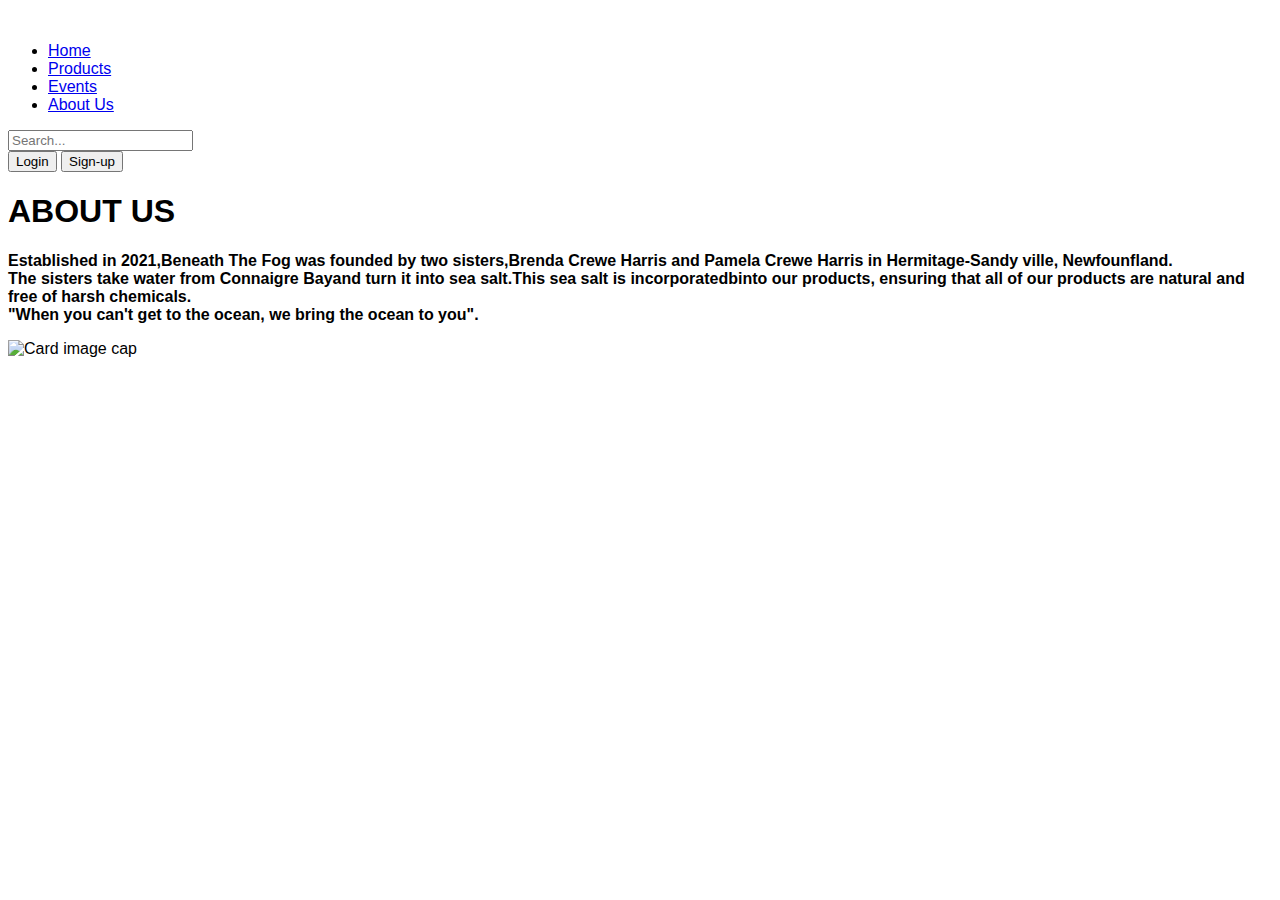
==== Aboutus.html @ 3e997ed9 "Added comment to About.html" ====
<!DOCTYPE html>
<html lang="en">
<head>
  <meta charset="UTF-8">
  <meta http-equiv="X-UA-Compatible" content="IE=edge">
  <meta name="viewport" content="width=device-width, initial-scale=1.0">

  <link href="https://cdn.jsdelivr.net/npm/bootstrap@5.2.1/dist/css/bootstrap.min.css" rel="stylesheet" integrity="sha384-iYQeCzEYFbKjA/T2uDLTpkwGzCiq6soy8tYaI1GyVh/UjpbCx/TYkiZhlZB6+fzT" crossorigin="anonymous">
  <script defer src="https://cdn.ajsdelivr.net/npm/bootstrap@5.2.1/dist/js/bootstrap.bundle.min.js" integrity="sha384-u1OknCvxWvY5kfmNBILK2hRnQC3Pr17a+RTT6rIHI7NnikvbZlHgTPOOmMi466C8" crossorigin="anonymous"></script>

  <link rel="stylesheet" href="style.css">

  <title>Beneath The Fog</title>
</head>
<body>
  <!-- Nav bar code-->
    <header class="p-3 text-bg-dark">
        <div class="container">
          <div class="d-flex flex-wrap align-items-center justify-content-center justify-content-lg-start">
            <a href="/" class="d-flex align-items-center mb-2 mb-lg-0 text-white text-decoration-none">
                <img src="/images/logo1.jpg" alt="" >
            </a>
    
            <ul class="nav col-12 col-lg-auto me-lg-auto mb-2 justify-content-center mb-md-0">
              <li><a href="index.html" class="nav-link px-2 text-primary">Home</a></li>
              <li><a href="#" class="nav-link px-2 text-white">Products</a></li>
              <li><a href="events.html" class="nav-link px-2 text-white">Events</a></li>
              <li><a href="Aboutus.html" class="nav-link px-2 text-white">About Us</a></li>
            </ul>
    
            <form class="col-12 col-lg-auto mb-3 mb-lg-0 me-lg-3" role="search">
              <input type="search" class="form-control form-control-dark text-bg-dark" placeholder="Search..." aria-label="Search">
            </form>
    
            <div class="text-end">
              <button type="button" class="btn btn-outline-light me-2">Login</button>
              <button type="button" class="btn btn-warning">Sign-up</button>
            </div>
          </div>
        </div>
      </header>

      <div class="container">
        <div class="row">
        <div class="COL">
          <h1 class="display-1">ABOUT US</h1>
        </div>  
        <div class="col-lg-6">
          <div class="card-body d-flex flex-column align-items-start">
            <strong class="d-inline-block mb-2 text-success">
              <p>Established in 2021,<b>Beneath The Fog</b> was founded by two sisters,<b>Brenda Crewe Harris </b>and <b>Pamela Crewe Harris</b>
              in Hermitage-Sandy ville, Newfounfland. 
              <br>
              The sisters take water from<b> Connaigre Bay</b>and turn it into sea salt.This sea salt is incorporatedbinto our products, ensuring that all of our products are natural and free of harsh chemicals.
              <br>
              "When you can't get to the ocean, we bring the ocean to you".
              </p></strong>
           </div>
          </div>
           <div class="col-lg-6">
            <img class="card-img-right flex-auto d-none d-lg-block" src="/images/sistersimg.jpg.jpeg" alt="Card image cap" style="width:20rem;height:20rem;">
         </div>
      <div>
      </div>
   </body>
</html>
---- style.css ----
body{
    font-family:'Segoe UI', Tahoma, Geneva, Verdana, sans-serif;
    background-image:url("/images/img\ 47.jpg")
}
h1-custom{
    color:white;
}
.c-item {
    height: 360px;
  }
  
.c-img {
    height: 100%;
    object-fit:cover;
  }
  .social-icons{
    padding:30px;
    background-color:#00506b;
    text-align: center;
  }
  .social-icons a{
    color:#fff;
    line-height:30px;
    font-size:30px;
    margin: 0 5px;
    text-decoration:none;
    
  }
  .social-icons a i{
    line-height:30px;
    font-size:30px;
    -webkit-transition: all 200ms ease-in;
    -webkit-transform: scale(1); 
    -ms-transition: all 200ms ease-in;
    -ms-transform: scale(1); 
    -moz-transition: all 200ms ease-in;
    -moz-transform: scale(1);
    transition: all 200ms ease-in;
    transform: scale(1);
  }
  .social-icons a:hover i{
    box-shadow: 0px 0px 150px #000000;
    z-index: 2;
    -webkit-transition: all 200ms ease-in;
    -webkit-transform: scale(1.5);
    -ms-transition: all 200ms ease-in;
    -ms-transform: scale(1.5);   
    -moz-transition: all 200ms ease-in;
    -moz-transform: scale(1.5);
    transition: all 200ms ease-in;
    transform: scale(1.5);
  }
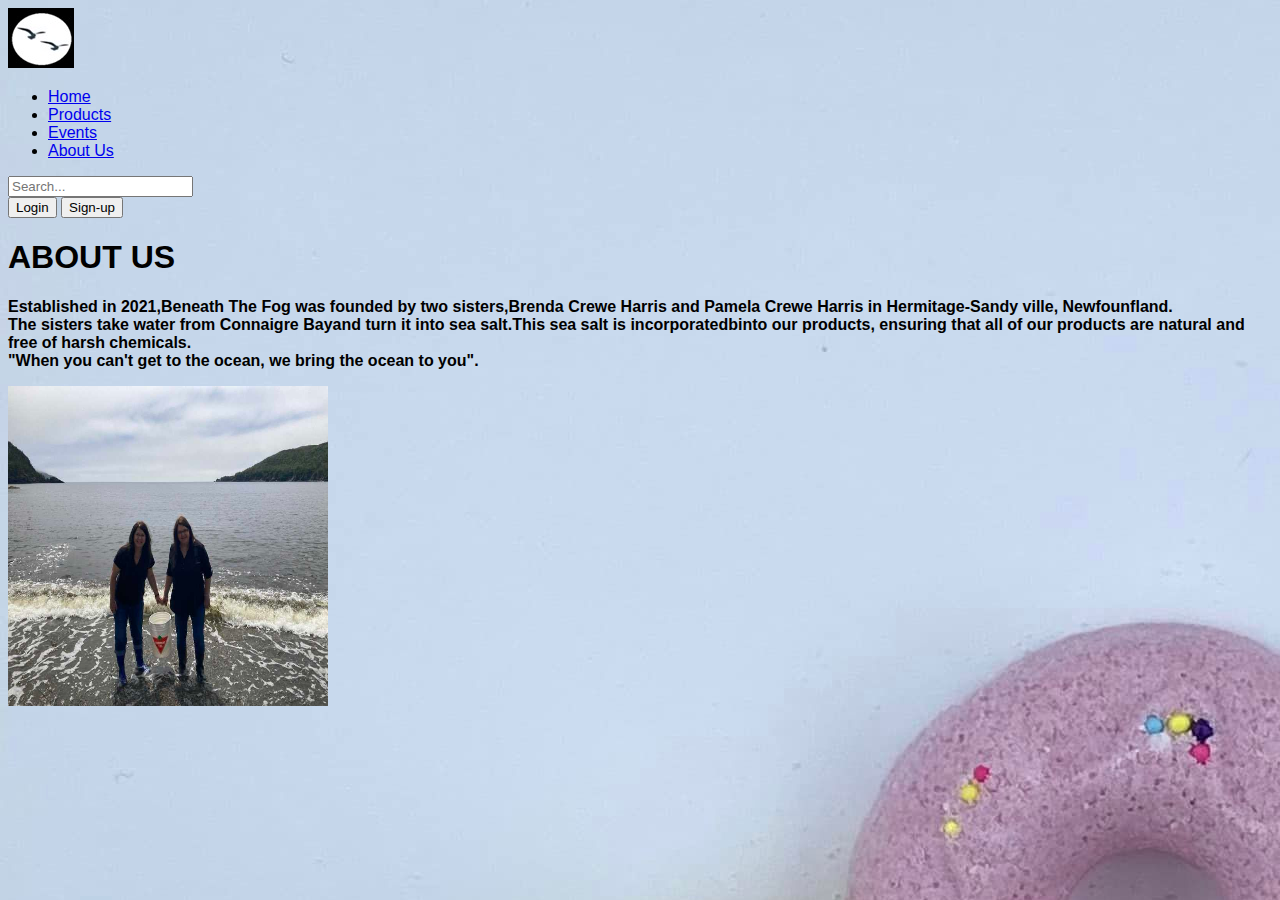
==== commit 97f45d36: "Multiple changes done" ====
--- a/Aboutus.html
+++ b/Aboutus.html
@@ -9,11 +9,10 @@
   <script defer src="https://cdn.ajsdelivr.net/npm/bootstrap@5.2.1/dist/js/bootstrap.bundle.min.js" integrity="sha384-u1OknCvxWvY5kfmNBILK2hRnQC3Pr17a+RTT6rIHI7NnikvbZlHgTPOOmMi466C8" crossorigin="anonymous"></script>
 
   <link rel="stylesheet" href="style.css">
-
+  <script src="main.js"></script>
   <title>Beneath The Fog</title>
 </head>
 <body>
-  <!-- Nav bar code-->
     <header class="p-3 text-bg-dark">
         <div class="container">
           <div class="d-flex flex-wrap align-items-center justify-content-center justify-content-lg-start">
@@ -33,8 +32,8 @@
             </form>
     
             <div class="text-end">
-              <button type="button" class="btn btn-outline-light me-2">Login</button>
-              <button type="button" class="btn btn-warning">Sign-up</button>
+              <button type="button" class="btn btn-outline-light me-2" onclick="loadLogin()">Login</button>
+              <button type="button" class="btn btn-warning" onclick="loadSignup()">Sign-up</button>
             </div>
           </div>
         </div>
--- a/style.css
+++ b/style.css
@@ -6,7 +6,7 @@
     color:white;
 }
 .c-item {
-    height: 360px;
+    height: 360px
   }
   
 .c-img {
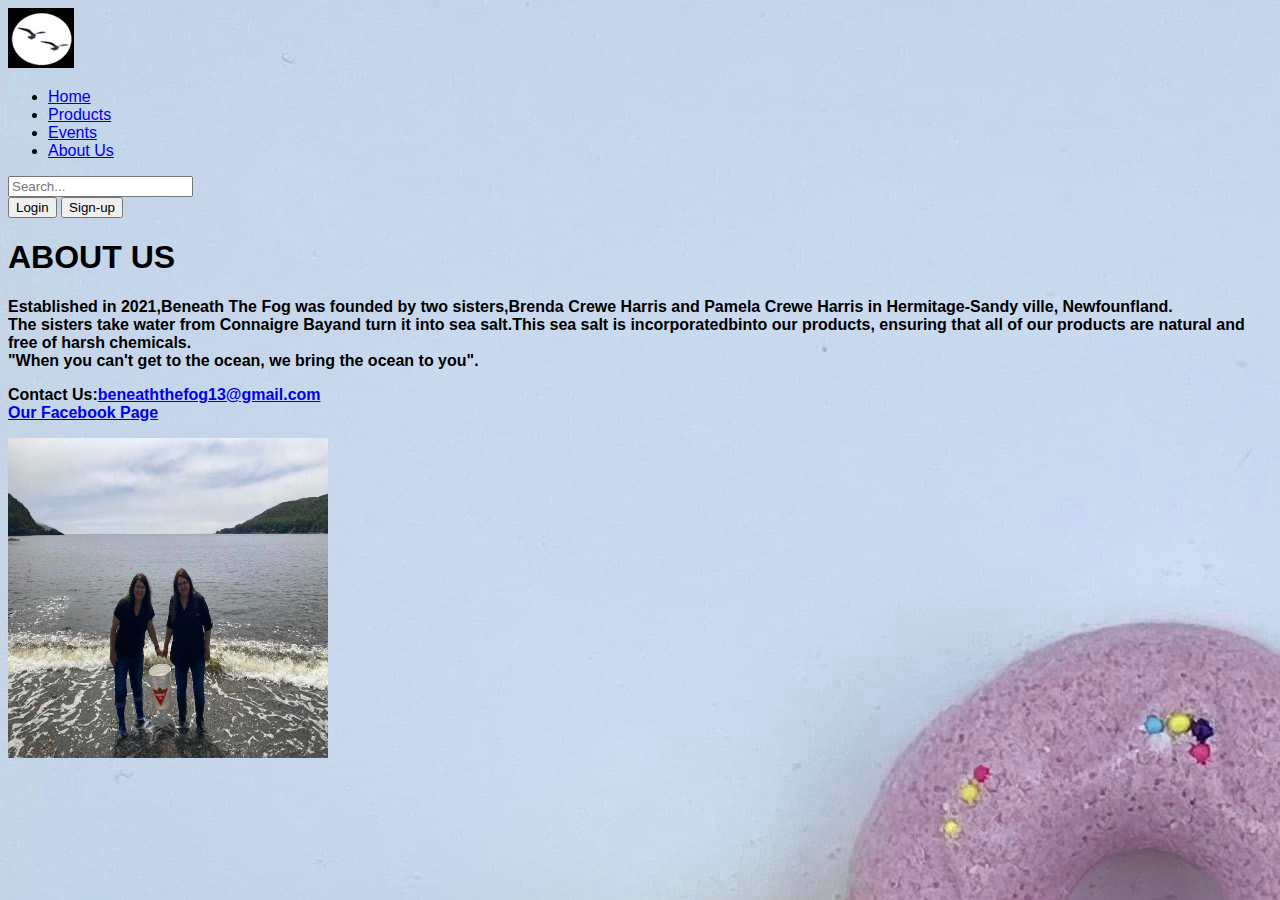
==== commit 5594c732: "updated Aboutus,html page" ====
--- a/Aboutus.html
+++ b/Aboutus.html
@@ -53,7 +53,12 @@
               The sisters take water from<b> Connaigre Bay</b>and turn it into sea salt.This sea salt is incorporatedbinto our products, ensuring that all of our products are natural and free of harsh chemicals.
               <br>
               "When you can't get to the ocean, we bring the ocean to you".
-              </p></strong>
+              </p>
+             
+              <p>Contact Us:<a href="mailto:beneaththefog13@gmail.com">beneaththefog13@gmail.com</a><br>
+                <a href="
+                https://www.facebook.com/profile.php?id=100078494063621" target="_blank">Our Facebook Page</a></p>
+              </strong>
            </div>
           </div>
            <div class="col-lg-6">
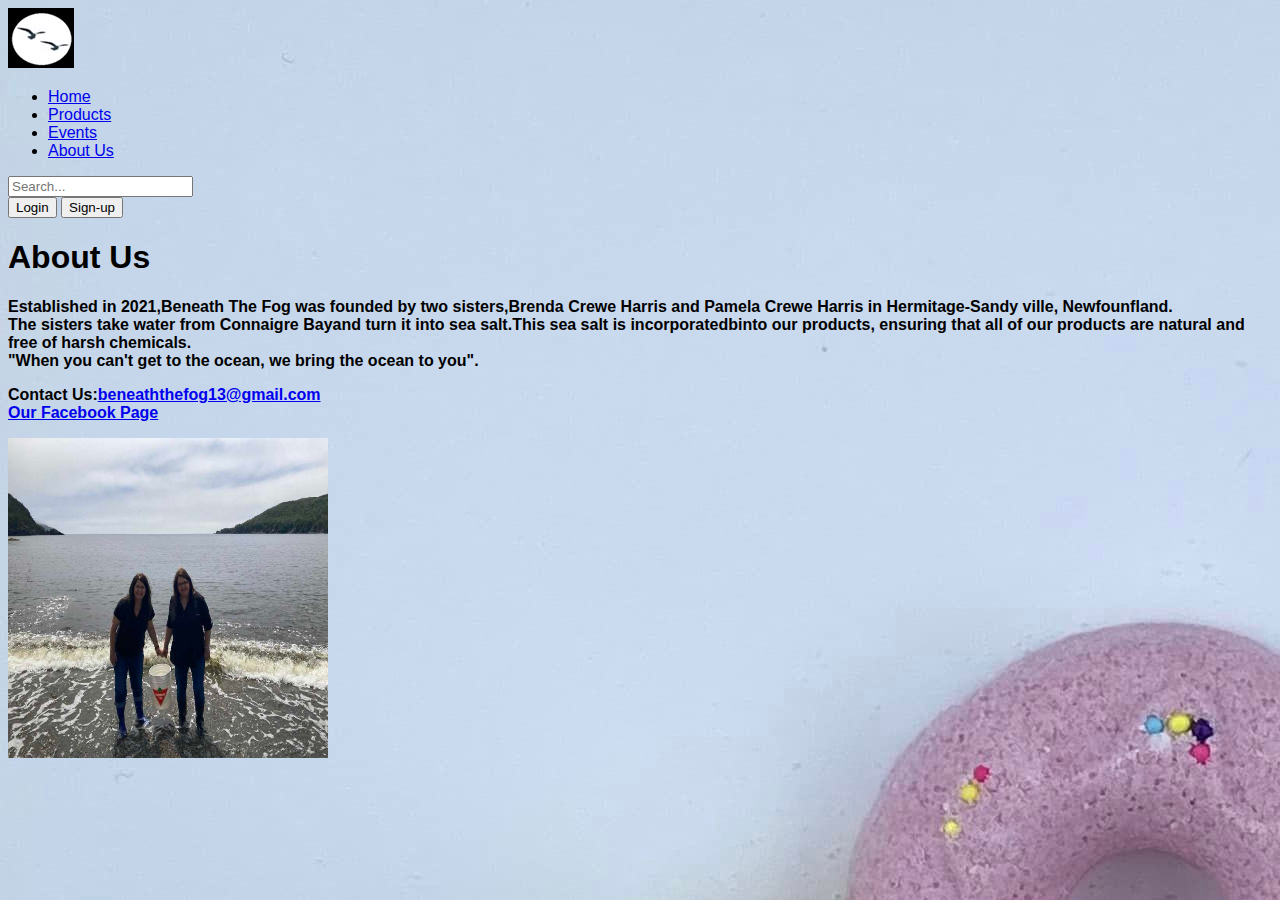
==== commit 813e5c5f: "Created Products page and updated multiple pages" ====
--- a/Aboutus.html
+++ b/Aboutus.html
@@ -22,7 +22,7 @@
     
             <ul class="nav col-12 col-lg-auto me-lg-auto mb-2 justify-content-center mb-md-0">
               <li><a href="index.html" class="nav-link px-2 text-primary">Home</a></li>
-              <li><a href="#" class="nav-link px-2 text-white">Products</a></li>
+              <li><a href="products.html" class="nav-link px-2 text-white">Products</a></li>
               <li><a href="events.html" class="nav-link px-2 text-white">Events</a></li>
               <li><a href="Aboutus.html" class="nav-link px-2 text-white">About Us</a></li>
             </ul>
@@ -42,7 +42,7 @@
       <div class="container">
         <div class="row">
         <div class="COL">
-          <h1 class="display-1">ABOUT US</h1>
+          <h1 class="display-2 ">About Us</h1>
         </div>  
         <div class="col-lg-6">
           <div class="card-body d-flex flex-column align-items-start">
--- a/style.css
+++ b/style.css
@@ -13,40 +13,26 @@
     height: 100%;
     object-fit:cover;
   }
-  .social-icons{
-    padding:30px;
-    background-color:#00506b;
-    text-align: center;
-  }
-  .social-icons a{
-    color:#fff;
-    line-height:30px;
-    font-size:30px;
-    margin: 0 5px;
-    text-decoration:none;
-    
-  }
-  .social-icons a i{
-    line-height:30px;
-    font-size:30px;
-    -webkit-transition: all 200ms ease-in;
-    -webkit-transform: scale(1); 
-    -ms-transition: all 200ms ease-in;
-    -ms-transform: scale(1); 
-    -moz-transition: all 200ms ease-in;
-    -moz-transform: scale(1);
-    transition: all 200ms ease-in;
-    transform: scale(1);
-  }
-  .social-icons a:hover i{
-    box-shadow: 0px 0px 150px #000000;
-    z-index: 2;
-    -webkit-transition: all 200ms ease-in;
-    -webkit-transform: scale(1.5);
-    -ms-transition: all 200ms ease-in;
-    -ms-transform: scale(1.5);   
-    -moz-transition: all 200ms ease-in;
-    -moz-transform: scale(1.5);
-    transition: all 200ms ease-in;
-    transform: scale(1.5);
-  }+ .Product-div {
+    display:flex;
+    justify-content: center;
+    align-items: center;
+    flex-wrap: wrap;
+}
+.Product-div-img{
+   width:200px;
+   height:300px;
+   border:2px solid grey;
+   border-radius: 13px;
+   box-shadow:4px 7px 7px 0px black;
+   cursor: pointer;
+   margin: 10px;
+   transition:400ms;
+}
+.Product-div-img:hover {
+  filter:grayscale(1);
+  transform:scale(1.03);
+  
+}
+
+
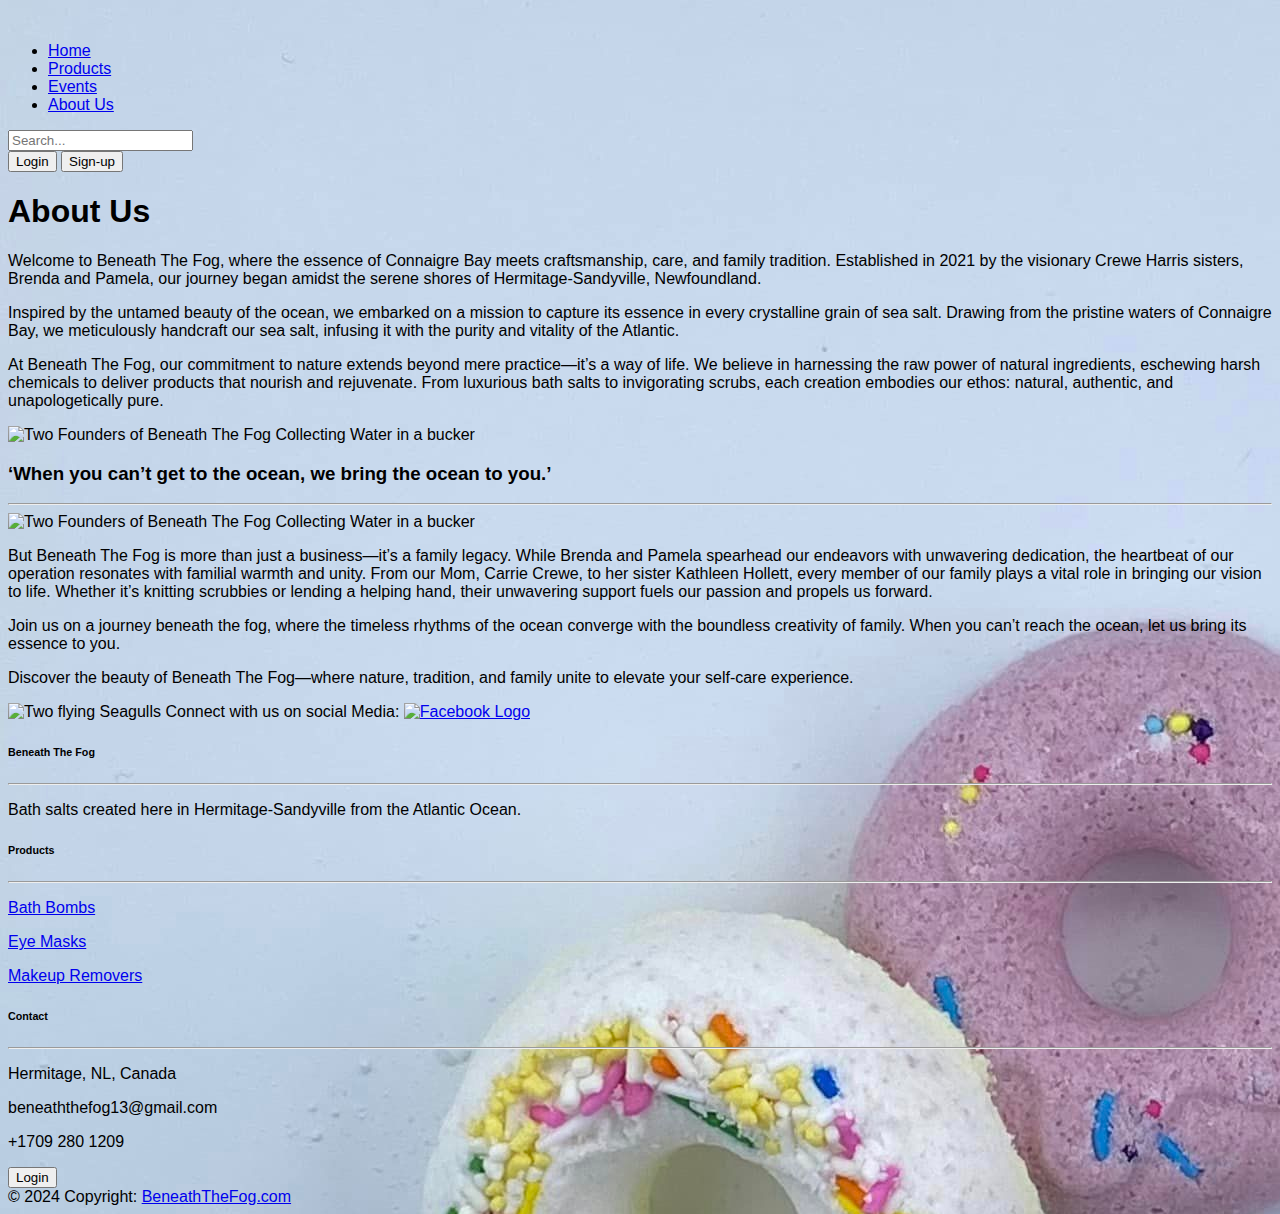
==== commit 393e3d9d: "Update Aboutus.html" ====
--- a/Aboutus.html
+++ b/Aboutus.html
@@ -17,7 +17,7 @@
         <div class="container">
           <div class="d-flex flex-wrap align-items-center justify-content-center justify-content-lg-start">
             <a href="/" class="d-flex align-items-center mb-2 mb-lg-0 text-white text-decoration-none">
-                <img src="/images/logo1.jpg" alt="" >
+                <img src="/images/BeneathTheFogLogo.png" width="100px" alt="" >
             </a>
     
             <ul class="nav col-12 col-lg-auto me-lg-auto mb-2 justify-content-center mb-md-0">
@@ -38,33 +38,89 @@
           </div>
         </div>
       </header>
+      <section class="AboutInfo">
+        <div class="container p-3">
+            <div class="row">
+                <div class="col-lg-6">
+                    <h1>About Us</h1>
+                    <p>Welcome to Beneath The Fog, where the essence of Connaigre Bay meets craftsmanship, care, and family tradition. Established in 2021 by the visionary Crewe Harris sisters, Brenda and Pamela, our journey began amidst the serene shores of Hermitage-Sandyville, Newfoundland.</p>
+                    <p>Inspired by the untamed beauty of the ocean, we embarked on a mission to capture its essence in every crystalline grain of sea salt. Drawing from the pristine waters of Connaigre Bay, we meticulously handcraft our sea salt, infusing it with the purity and vitality of the Atlantic.</p>
+                    <p>At Beneath The Fog, our commitment to nature extends beyond mere practice—it’s a way of life. We believe in harnessing the raw power of natural ingredients, eschewing harsh chemicals to deliver products that nourish and rejuvenate. From luxurious bath salts to invigorating scrubs, each creation embodies our ethos: natural, authentic, and unapologetically pure.</p>
+                </div>
+                <div class="col-lg-6">
+                    <img src="images/AboutUs.jpeg" alt="Two Founders of Beneath The Fog Collecting Water in a bucker" class="d-block w-100">
+                </div>
+            </div>
+            <div class="row">
+                <div class="col-12">
+                    <h3 class="display-4 text-center text-lg-end">‘When you can’t get to the ocean, we bring the ocean to you.’</h3>
+                </div>
+            </div>
+            <hr>
+            <div class="row">
+                <div class="col-md-6">
+                    <img src="images/Moms.jpg" alt="Two Founders of Beneath The Fog Collecting Water in a bucker" class="img-fluid">
+                </div>
+                <div class="col-md-6">
+                    <p>But Beneath The Fog is more than just a business—it’s a family legacy. While Brenda and Pamela spearhead our endeavors with unwavering dedication, the heartbeat of our operation resonates with familial warmth and unity. From our Mom, Carrie Crewe, to her sister Kathleen Hollett, every member of our family plays a vital role in bringing our vision to life. Whether it’s knitting scrubbies or lending a helping hand, their unwavering support fuels our passion and propels us forward.</p>
+                    <p>Join us on a journey beneath the fog, where the timeless rhythms of the ocean converge with the boundless creativity of family. When you can’t reach the ocean, let us bring its essence to you.</p>
+                    <p>Discover the beauty of Beneath The Fog—where nature, tradition, and family unite to elevate your self-care experience.</p>
+                </div>
+            </div>
+        </div>
+    </section>
+    
+    <footer class="text-center text-lg-start text-white">
+    
+      <!-- Section: Social media -->
+    <section class="SocialMedia d-flex justify-content-center p-2">
+      <div>
+          <img src="images/BeneathTheFogLogo.png" width="50" alt="Two flying Seagulls" ></img>
+          <span>Connect with us on social Media:</span>
+          <a href="https://www.facebook.com/people/Beneath-The-Fog/100078494063621/">
+          <img src="images/FacebookLogo.png" width="30" alt="Facebook Logo" ></img> </a>
+      </div>
+    </section>
+  
+    <!-- Section: Links  -->
+    <section class="Information">
+      <div class="container text-center text-md-start mt-5">
+        <div class="row mt-2">
+          <!-- Column -->
+          <div class="col-md-3 col-lg-4 col-xl-3 mx-auto mb-4">
+            <h6 class="title">Beneath The Fog</h6>
+            <hr class="mb-4 mt-0 d-inline-block mx-auto custom-hr" />
+            <p>Bath salts created here in Hermitage-Sandyville from the Atlantic Ocean.             </p>
+          </div>
+          <!-- Column -->
+          <div class="col-md-2 col-lg-2 col-xl-2 mx-auto mb-4">
+            <h6 class="title">Products</h6>
+            <hr class="mb-4 mt-0 d-inline-block mx-auto custom-hr" />
+            <p><a href="products.html" class="text-white">Bath Bombs</a></p>
+            <p><a href="products.html" class="text-white">Eye Masks</a></p>
+            <p><a href="products.html" class="text-white">Makeup Removers</a></p>
+          </div>
+          <!-- Column -->
+          <div class="col-md-3 col-lg-2 col-xl-2 mx-auto mb-4">
+            <h6 class="title">Contact</h6>
+            <hr class="mb-4 mt-0 d-inline-block mx-auto custom-hr" />
+            <p><i class="fas fa-home mr-3"></i> Hermitage, NL, Canada</p>
+            <p><i class="fas fa-envelope mr-3"></i> beneaththefog13@gmail.com</p>
+            <p><i class="fas fa-phone mr-3"></i> +1709 280 1209</p>
+          </div>
+          <!-- Column -->
+          <div class="col-md-4 col-lg-3 col-xl-3 mx-auto mb-md-0 mb-4">
+            <button type="button" class="btn btn-outline-light me-2" onclick="loadLogin()">Login</button>
+          </div>
+        </div>
+      </div>
+    </section>
+  
+    <section class="Copyright d-flex justify-content-center p-2"> © 2024 Copyright:  
+      <a class="text-white" href="index.html">  BeneathTheFog.com </a>
+  </section>
+  </footer>
+    
 
-      <div class="container">
-        <div class="row">
-        <div class="COL">
-          <h1 class="display-2 ">About Us</h1>
-        </div>  
-        <div class="col-lg-6">
-          <div class="card-body d-flex flex-column align-items-start">
-            <strong class="d-inline-block mb-2 text-success">
-              <p>Established in 2021,<b>Beneath The Fog</b> was founded by two sisters,<b>Brenda Crewe Harris </b>and <b>Pamela Crewe Harris</b>
-              in Hermitage-Sandy ville, Newfounfland. 
-              <br>
-              The sisters take water from<b> Connaigre Bay</b>and turn it into sea salt.This sea salt is incorporatedbinto our products, ensuring that all of our products are natural and free of harsh chemicals.
-              <br>
-              "When you can't get to the ocean, we bring the ocean to you".
-              </p>
-             
-              <p>Contact Us:<a href="mailto:beneaththefog13@gmail.com">beneaththefog13@gmail.com</a><br>
-                <a href="
-                https://www.facebook.com/profile.php?id=100078494063621" target="_blank">Our Facebook Page</a></p>
-              </strong>
-           </div>
-          </div>
-           <div class="col-lg-6">
-            <img class="card-img-right flex-auto d-none d-lg-block" src="/images/sistersimg.jpg.jpeg" alt="Card image cap" style="width:20rem;height:20rem;">
-         </div>
-      <div>
-      </div>
    </body>
-</html>+</html>
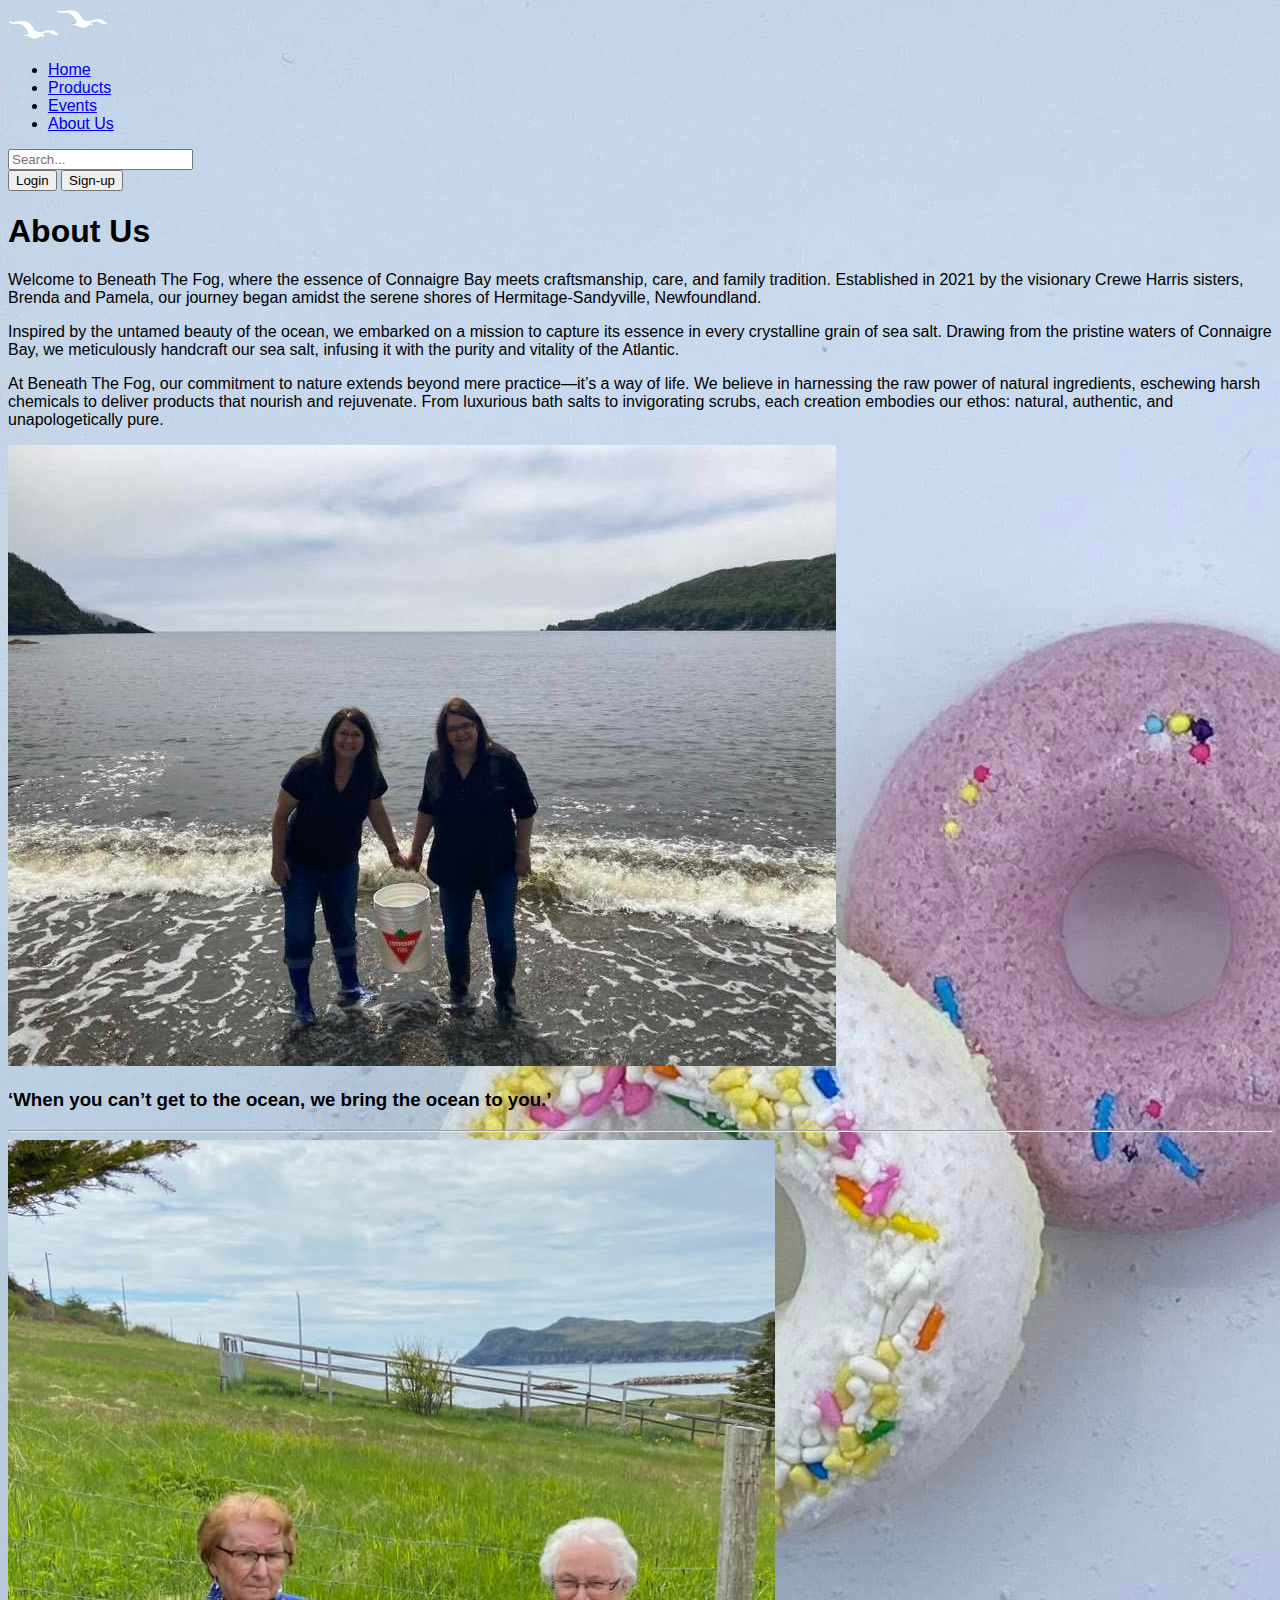
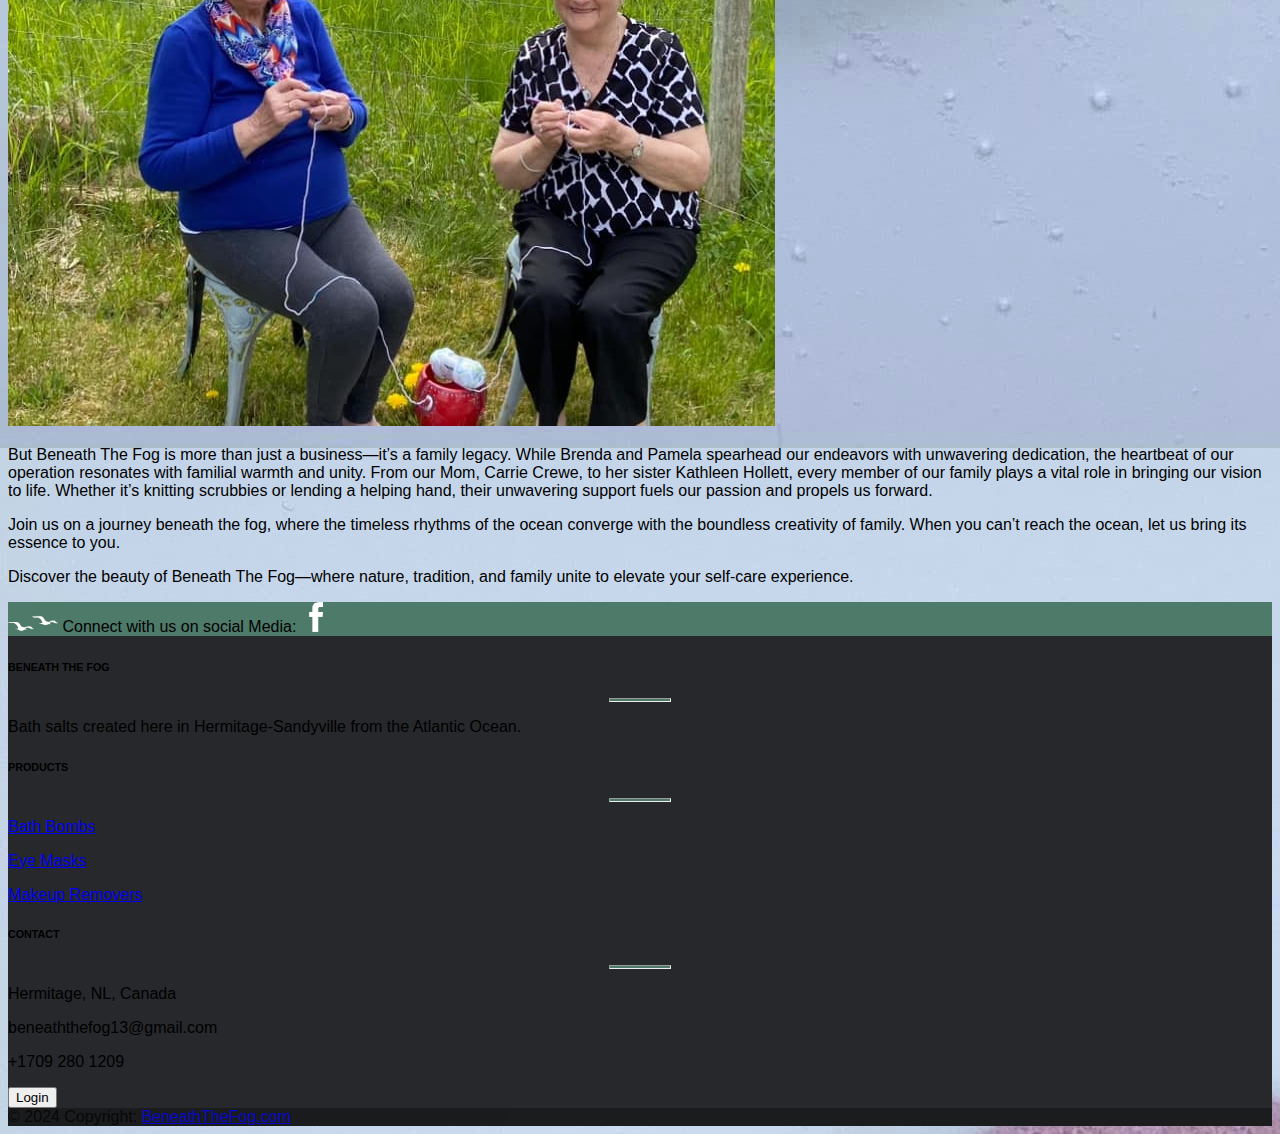
==== commit b013658f: "Update Aboutus.html" ====
--- a/Aboutus.html
+++ b/Aboutus.html
@@ -17,7 +17,7 @@
         <div class="container">
           <div class="d-flex flex-wrap align-items-center justify-content-center justify-content-lg-start">
             <a href="/" class="d-flex align-items-center mb-2 mb-lg-0 text-white text-decoration-none">
-                <img src="/images/BeneathTheFogLogo.png" width="100px" alt="" >
+                <img src="/images/BeneathTheFogLogo.png" width="100px" alt="Two seasgulls flying above one another." >
             </a>
     
             <ul class="nav col-12 col-lg-auto me-lg-auto mb-2 justify-content-center mb-md-0">
--- a/style.css
+++ b/style.css
@@ -35,4 +35,27 @@
   
 }
 
+footer{
+  background-color: #26282b;
+}
 
+.SocialMedia{
+  background-color: #4E7A69;
+}
+
+.Copyright{
+  background-color: #18191a;
+  opacity: 80%;
+}
+
+.custom-hr {
+  width: 60px;
+  background-color: #4E7A69;
+  height: 2px;
+}
+
+.title{
+  text-transform:uppercase;
+  font-weight: bold;
+}
+
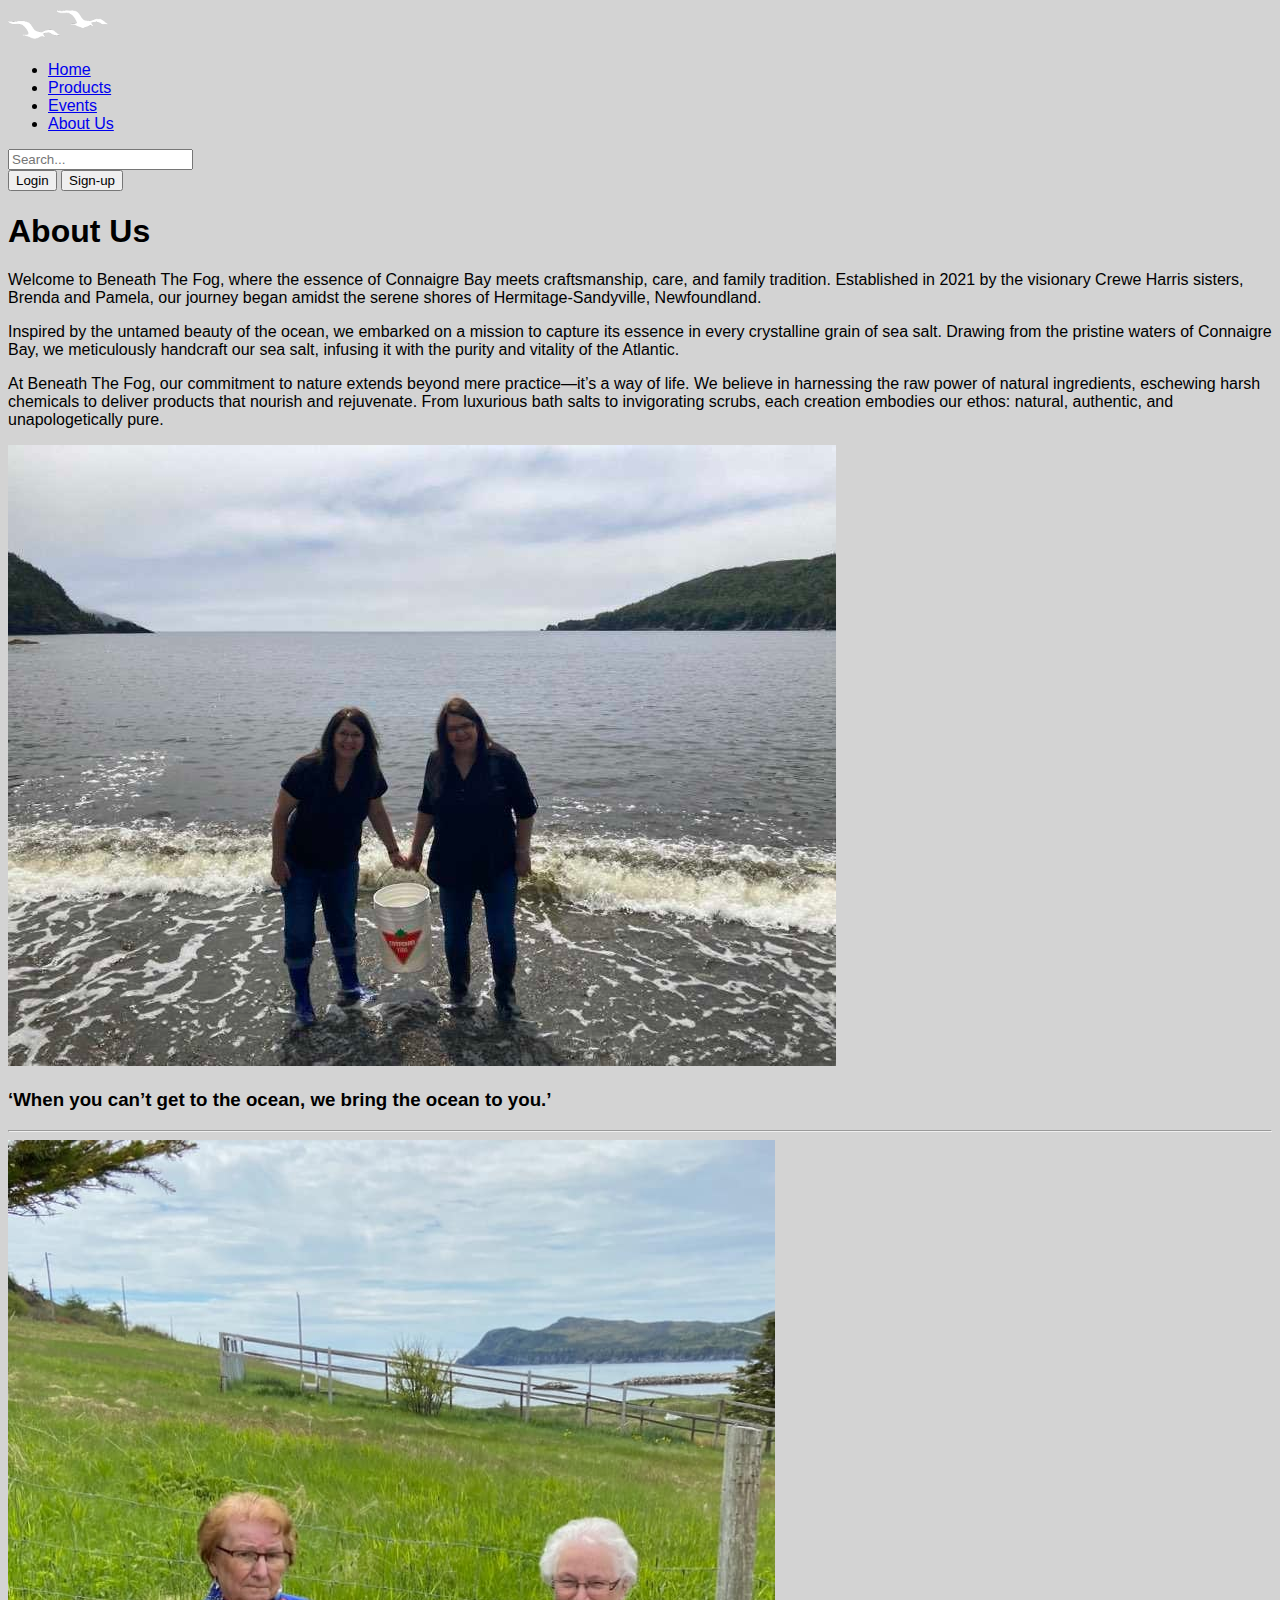
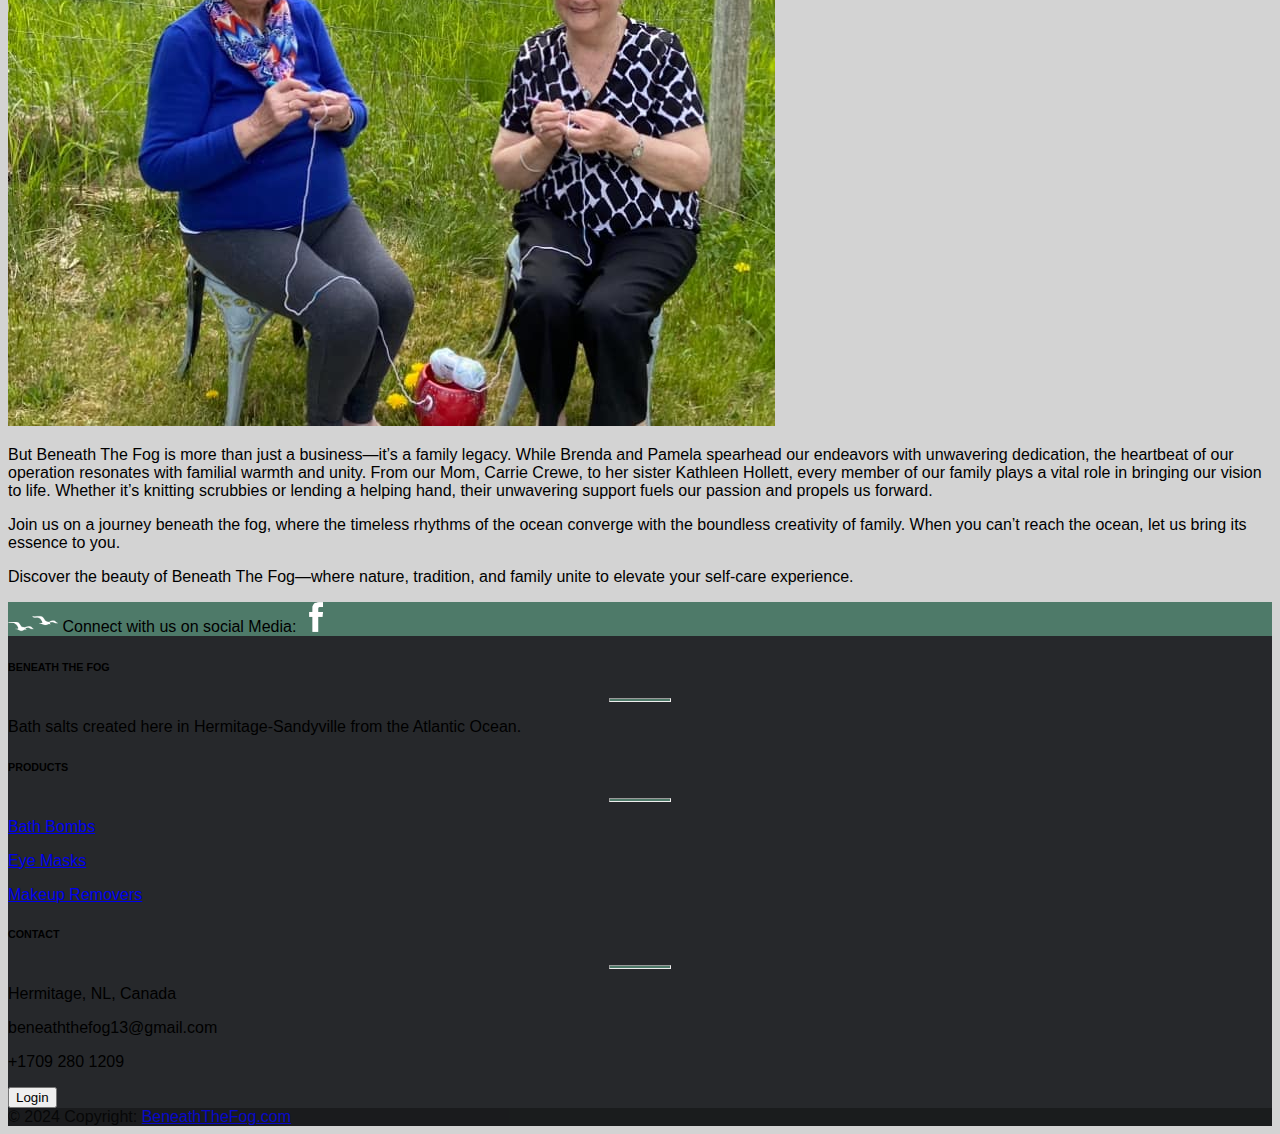
==== commit f7410a49: "Update Aboutus.html" ====
--- a/Aboutus.html
+++ b/Aboutus.html
@@ -12,7 +12,7 @@
   <script src="main.js"></script>
   <title>Beneath The Fog</title>
 </head>
-<body>
+<body style="background-image: none; background-color: lightgray;">
     <header class="p-3 text-bg-dark">
         <div class="container">
           <div class="d-flex flex-wrap align-items-center justify-content-center justify-content-lg-start">
